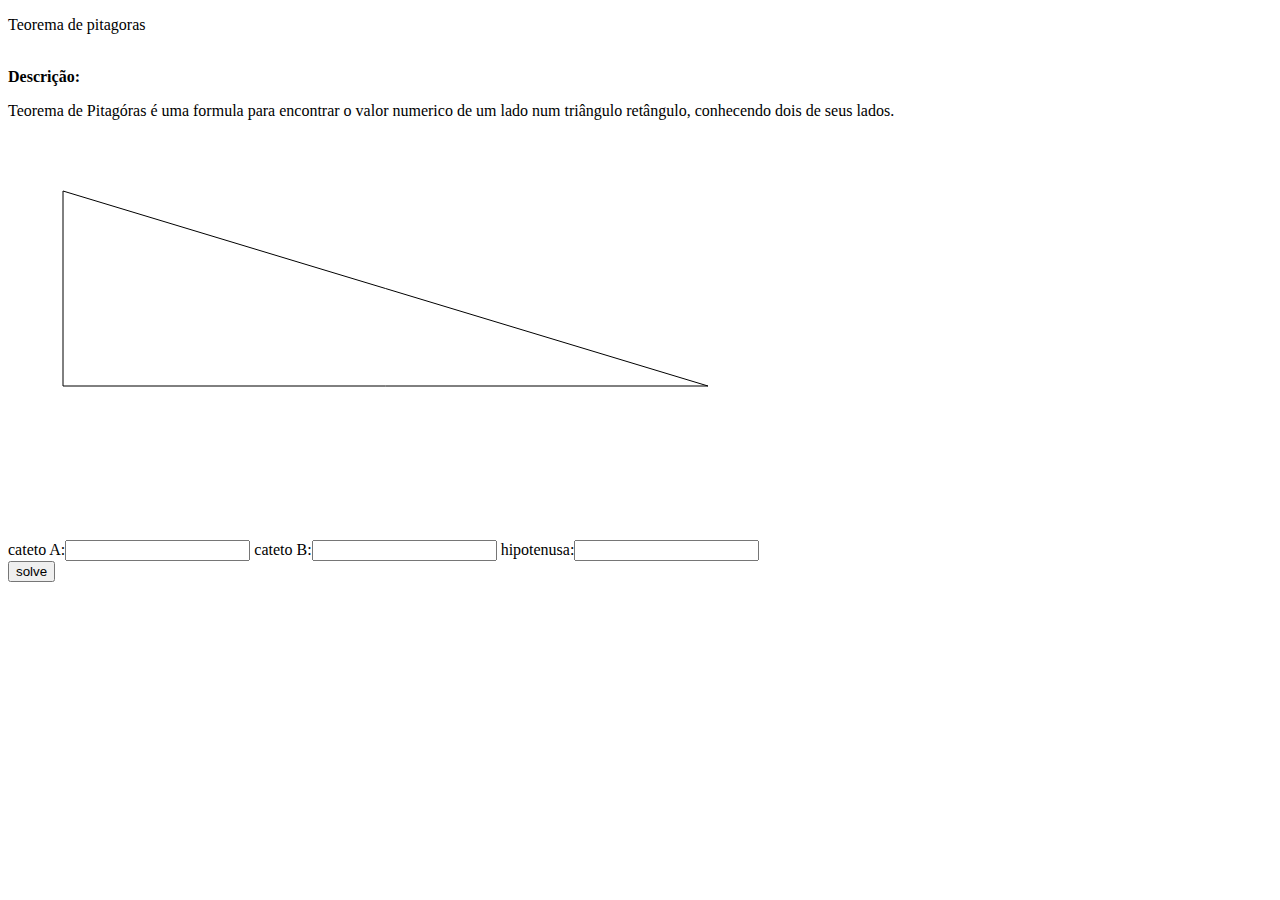
==== pyt.html @ 588874db "Initial commit" ====
<!DOCTYPE html>
<html lang="pt-br">
<head>
    <meta charset="iso-8859-1" name="viewport" content="width=device-width, intial-scale = 1" />
    <title>
        PitagorasTheorem
    </title>
</head>
<body>
    <div>
        <p class="titulo">Teorema de pitagoras</p><br />
        <b>Descri��o:</b><br />
        <p> Teorema de Pitag�ras � uma formula para encontrar o valor numerico de um lado num tri�ngulo ret�ngulo, conhecendo dois de seus lados.</p>
    </div>
    <div>
        <canvas id="canva" width="900" height="400"></canvas>
    </div>
        <form>
            cateto A:<input type="text" name="catA" />
            cateto B:<input type="text" name="catB" />
            hipotenusa:<input type="text" name="hip" /><br />
            <input type="button" name="result" value="solve" onclick="pitagoras()"/>
        </form>
    <script>
        var c = document.getElementById("canva");
        var p = c.getContext("2d");
        p.moveTo(55, 55);
        p.lineTo(55, 250);
        p.moveTo(55, 250);
        p.lineTo(700, 250);
        p.lineTo(55, 55);
        p.stroke();
        function pitagoras() {
            var result;
            var a = document.getElementsByName("catA")[0].value;
            var b = document.getElementsByName("catB")[0].value;
            var h = document.getElementsByName("hip")[0].value;
            if (Number(a) == "") {
                result = Math.sqrt(Math.pow(parseFloat(h), 2) - Math.pow(parseFloat(b), 2));
                document.getElementsByName("catA")[0].value = result;
            } else if (Number(b) == "") {
                result = Math.sqrt(Math.pow(parseFloat(h), 2) - Math.pow(parseFloat(a), 2));
                document.getElementsByName("catB")[0].value = result;
            } else {
                result = Math.sqrt(Math.pow(parseFloat(a), 2) + Math.pow(parseFloat(b), 2));
                document.getElementsByName("hip")[0].value = result;
            }
        }
    </script>
</body>
</html>
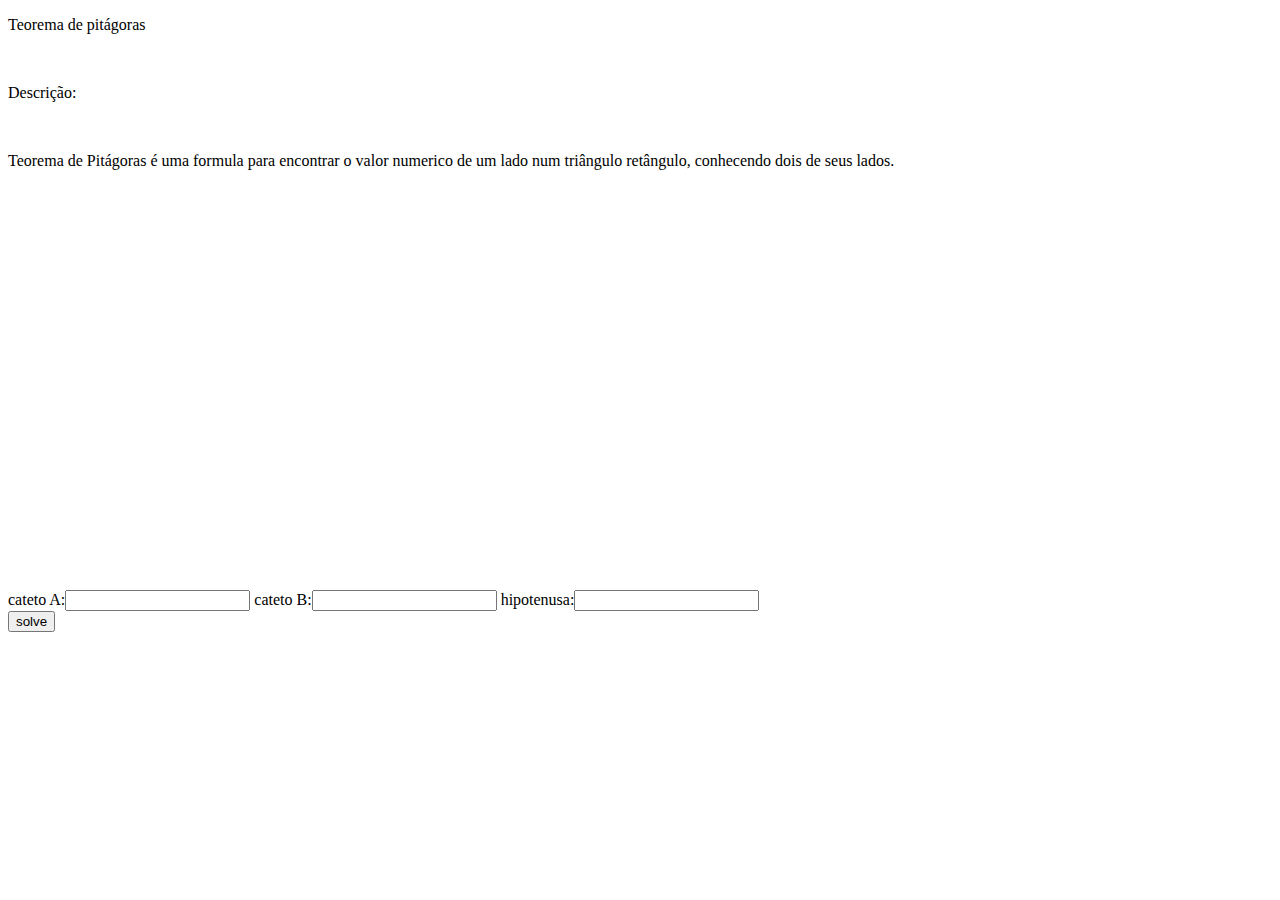
==== commit 2f53eaab: "version_1.1" ====
--- a/pyt.html
+++ b/pyt.html
@@ -7,45 +7,19 @@
     </title>
 </head>
 <body>
-    <div>
-        <p class="titulo">Teorema de pitagoras</p><br />
-        <b>Descri��o:</b><br />
-        <p> Teorema de Pitag�ras � uma formula para encontrar o valor numerico de um lado num tri�ngulo ret�ngulo, conhecendo dois de seus lados.</p>
-    </div>
-    <div>
+        <p class="titulo">Teorema de pit�goras</p><br />
+        <p class="intro">Descri��o:</p><br />
+        <p class="intro-sub"> Teorema de Pit�goras � uma formula para encontrar o valor numerico de um lado num tri�ngulo ret�ngulo, conhecendo dois de seus lados.</p>
+    <div class="triangle">
         <canvas id="canva" width="900" height="400"></canvas>
     </div>
-        <form>
-            cateto A:<input type="text" name="catA" />
-            cateto B:<input type="text" name="catB" />
-            hipotenusa:<input type="text" name="hip" /><br />
-            <input type="button" name="result" value="solve" onclick="pitagoras()"/>
-        </form>
-    <script>
-        var c = document.getElementById("canva");
-        var p = c.getContext("2d");
-        p.moveTo(55, 55);
-        p.lineTo(55, 250);
-        p.moveTo(55, 250);
-        p.lineTo(700, 250);
-        p.lineTo(55, 55);
-        p.stroke();
-        function pitagoras() {
-            var result;
-            var a = document.getElementsByName("catA")[0].value;
-            var b = document.getElementsByName("catB")[0].value;
-            var h = document.getElementsByName("hip")[0].value;
-            if (Number(a) == "") {
-                result = Math.sqrt(Math.pow(parseFloat(h), 2) - Math.pow(parseFloat(b), 2));
-                document.getElementsByName("catA")[0].value = result;
-            } else if (Number(b) == "") {
-                result = Math.sqrt(Math.pow(parseFloat(h), 2) - Math.pow(parseFloat(a), 2));
-                document.getElementsByName("catB")[0].value = result;
-            } else {
-                result = Math.sqrt(Math.pow(parseFloat(a), 2) + Math.pow(parseFloat(b), 2));
-                document.getElementsByName("hip")[0].value = result;
-            }
-        }
-    </script>
+    <form class="atrib">
+        cateto A:<input type="text" name="catA" />
+        cateto B:<input type="text" name="catB" />
+        hipotenusa:<input type="text" name="hip" /><br />
+        <input type="button" name="result" value="solve" onclick="pitagoras()" />
+    </form>
+    <script src="../script/TeoremaDePitagoras.js"></script>
+    <link href="../script/PitTem.css" rel="stylesheet" />
 </body>
 </html>